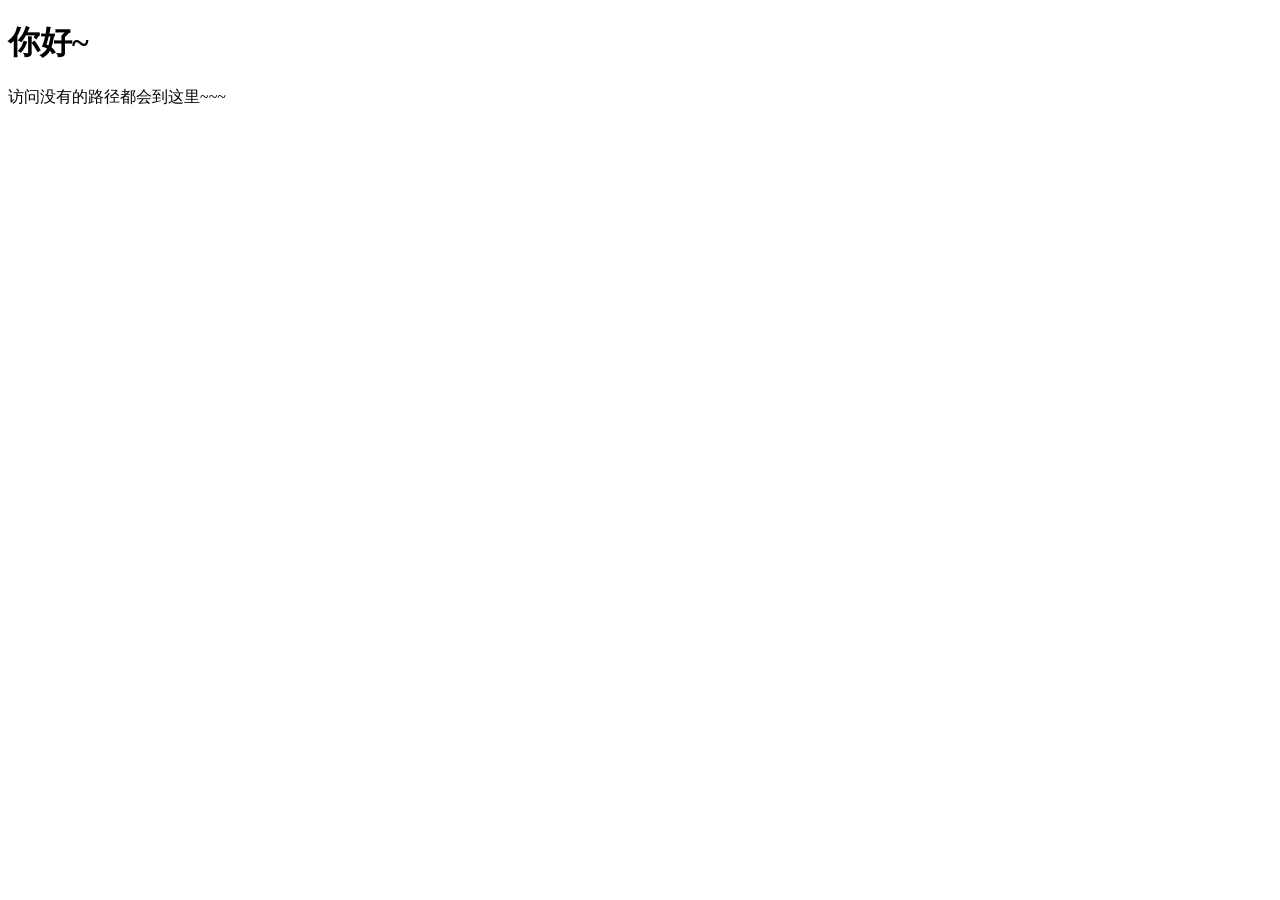
==== static/index.html @ 73102f5c "refactore: 实现静态文件服务器-第一小节" ====
<!DOCTYPE html>
<html lang="en">
<head>
    <meta charset="UTF-8">
    <meta name="viewport" content="width=device-width, initial-scale=1.0">
    <title>默认加载</title>
</head>
<body>
    <h1>你好~</h1>
    <p>访问没有的路径都会到这里~~~</p>
</body>
</html>
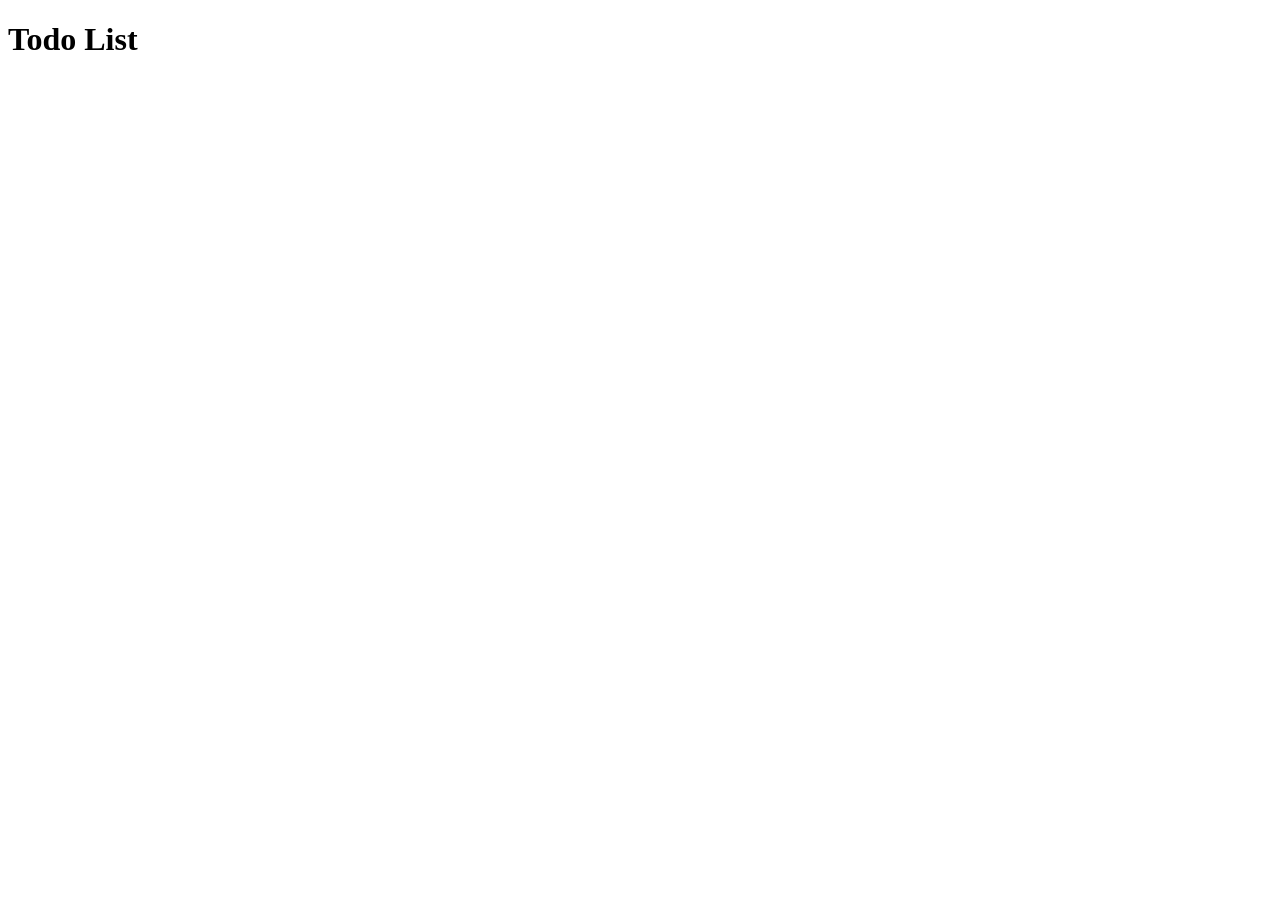
==== commit 2a98f7e7: "完成RESTful API" ====
--- a/static/index.html
+++ b/static/index.html
@@ -3,10 +3,9 @@
 <head>
     <meta charset="UTF-8">
     <meta name="viewport" content="width=device-width, initial-scale=1.0">
-    <title>默认加载</title>
+    <title>Todo List</title>
 </head>
 <body>
-    <h1>你好~</h1>
-    <p>访问没有的路径都会到这里~~~</p>
+    <h1>Todo List</h1>
 </body>
 </html>
